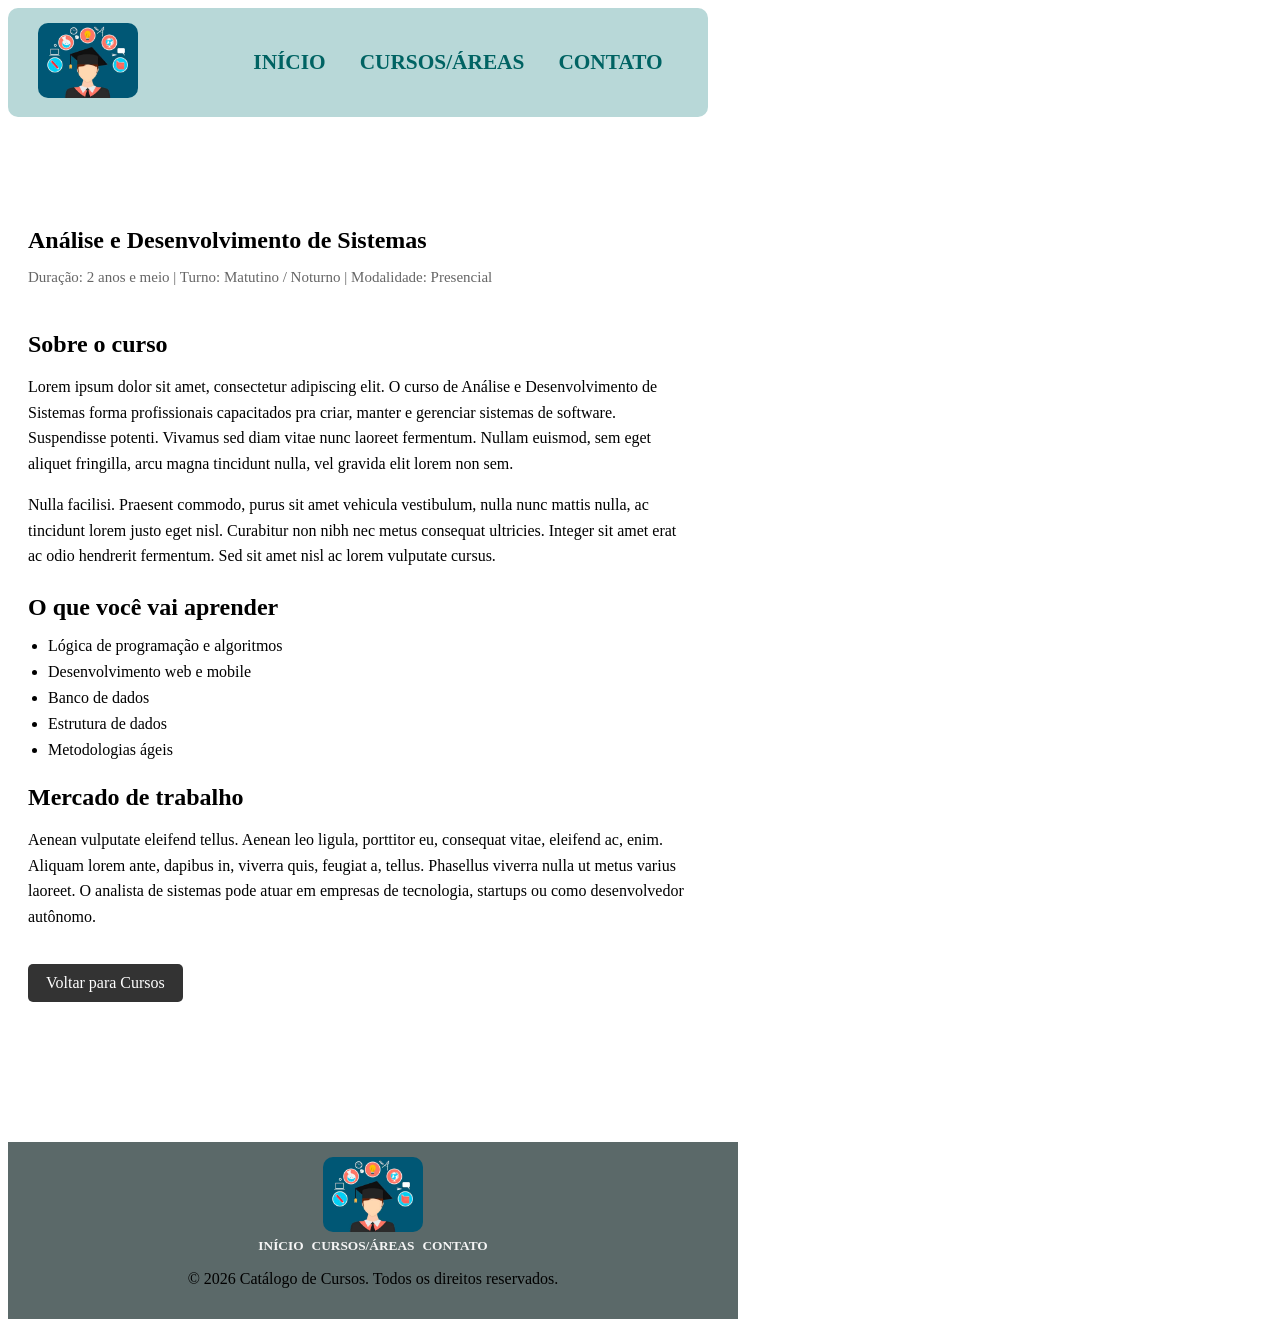
==== ads.html @ 6b718877 "feat: adiciona as páginas extendidas de cada curso e seus estilos abstratos em style.css" ====
<!DOCTYPE html>
<html lang="en">

<head>
    <meta charset="UTF-8">
    <meta name="viewport" content="width=device-width, initial-scale=1.0">
    <link rel="stylesheet" href="style.css">
    <title>Cursos - Análise de Sistemas</title>
</head>

<body>
    <section id="content">
        <nav id="navbar">
            <div class="logo">
                <img src="img/logo.jpg" alt="">
            </div>
            <div class="links">
                <a href="index.html">INÍCIO</a>
                <a href="cursos.html">CURSOS/ÁREAS</a>
                <a href="contato.html">CONTATO</a>
            </div>
        </nav>
    </section>

    <section id="curso-detalhe">
        <div class="curso-header">
            <div>
                <h1>Análise e Desenvolvimento de Sistemas</h1>
                <p class="curso-info">Duração: 2 anos e meio | Turno: Matutino / Noturno | Modalidade: Presencial</p>
            </div>
        </div>

        <div class="curso-conteudo">
            <h2>Sobre o curso</h2>
            <p>Lorem ipsum dolor sit amet, consectetur adipiscing elit. O curso de Análise e Desenvolvimento de
                Sistemas forma profissionais capacitados pra criar, manter e gerenciar sistemas de software. Suspendisse
                potenti. Vivamus sed diam vitae nunc laoreet fermentum. Nullam euismod, sem eget aliquet fringilla, arcu
                magna tincidunt nulla, vel gravida elit lorem non sem.</p>

            <p>Nulla facilisi. Praesent commodo, purus sit amet vehicula vestibulum, nulla nunc mattis nulla, ac
                tincidunt lorem justo eget nisl. Curabitur non nibh nec metus consequat ultricies. Integer sit amet erat
                ac odio hendrerit fermentum. Sed sit amet nisl ac lorem vulputate cursus.</p>

            <h2>O que você vai aprender</h2>
            <ul>
                <li>Lógica de programação e algoritmos</li>
                <li>Desenvolvimento web e mobile</li>
                <li>Banco de dados</li>
                <li>Estrutura de dados</li>
                <li>Metodologias ágeis</li>
            </ul>

            <h2>Mercado de trabalho</h2>
            <p>Aenean vulputate eleifend tellus. Aenean leo ligula, porttitor eu, consequat vitae, eleifend ac, enim.
                Aliquam lorem ante, dapibus in, viverra quis, feugiat a, tellus. Phasellus viverra nulla ut metus varius
                laoreet. O analista de sistemas pode atuar em empresas de tecnologia, startups ou como desenvolvedor
                autônomo.</p>

            <a href="cursos.html" class="btn-voltar">Voltar para Cursos</a>
        </div>
    </section>

    <section>
        <footer id="footer">
            <div class="logo">
                <img src="img/logo.jpg" alt="">
            </div>
            <div class="links">
                <a href="index.html">INÍCIO</a>
                <a href="cursos.html">CURSOS/ÁREAS</a>
                <a href="contato.html">CONTATO</a>
            </div>

            <p class="copy">© 2026 Catálogo de Cursos. Todos os direitos reservados.</p>
        </footer>
    </section>
</body>

</html>
---- style.css ----
body {
    width: 700px;
}

#content {
    display: flex;
    justify-content: center;
    margin-bottom: 50px;
}

#navbar {
    display: flex;
    justify-content: center;
    align-items: center;
    padding: 15px;
    background-color: rgb(184, 216, 216);
    border-radius: 10px;
    width: 100%;
}

#navbar .links {
    margin-left: 100px;
}

#navbar .links a {
    color: rgb(0, 99, 99);
    font-weight: 600;
    font-size: 16pt;
    padding: 15px;
    text-decoration: none;
}

#navbar .logo img {
    width: 100px;
    border-radius: 10px;
}

#navbar a:hover {
    color: rgb(0, 146, 146);
    text-decoration: underline;
}

/*conteúdo*/
.title {
    color: rgb(0, 80, 80);
}

.text-content {
    text-align: justify;
    font-size: 12pt;
    color: rgb(56, 56, 56);
}

/*footer*/
#footer {
    margin-top: 100px;
    padding: 15px;
    background-color: rgb(91, 105, 105);
    width: 100%;
        text-align: center;

}

#footer .links a {
    color: rgb(245, 245, 245);
    font-weight: 600;
    font-size: 10pt;
    padding: 2px;
    text-decoration: none;
}

#footer .logo img {
    width: 100px;
    border-radius: 10px;
}

#footer a:hover {
    color: rgb(218, 218, 218);
    text-decoration: underline;
}

/*contato*/
#contato {
    padding: 40px 20px;
    max-width: 1000px;
    margin: 0 auto;
}

#contato h1 {
    text-align: center;
    margin-bottom: 10px;
}

#contato p {
    text-align: center;
    margin-bottom: 30px;
}

.contato-container {
    display: flex;
    justify-content: space-between;
    gap: 40px;
    flex-wrap: wrap;
}

#form-contato {
    display: flex;
    flex-direction: column;
    flex: 1;
    min-width: 280px;
}

#form-contato label {
    margin-top: 15px;
    margin-bottom: 5px;
    font-weight: bold;
}

#form-contato input,
#form-contato textarea {
    padding: 10px;
    border: 1px solid #ccc;
    border-radius: 5px;
    font-size: 16px;
}

#form-contato textarea {
    height: 120px;
    resize: none;
}

#form-contato button {
    margin-top: 20px;
    padding: 12px;
    background-color: #333;
    color: #fff;
    border: none;
    border-radius: 5px;
    cursor: pointer;
    font-size: 16px;
}

#form-contato button:hover {
    background-color: #555;
}

.info-contato {
    flex: 1;
    min-width: 280px;
}

.info-contato h2 {
    margin-bottom: 15px;
}

.info-contato p {
    text-align: left;
    margin-bottom: 10px;
}

/*cursos*/
#cursos {
    padding: 40px 20px;
    max-width: 1000px;
    margin: 0 auto;
}

#cursos h1 {
    text-align: center;
    margin-bottom: 10px;
}

#cursos > p {
    text-align: center;
    margin-bottom: 30px;
}

.cursos-container {
    display: flex;
    flex-wrap: wrap;
    justify-content: center;
    gap: 25px;
}

.curso-card {
    background-color: #f4f4f4;
    border-radius: 8px;
    padding: 20px;
    width: 280px;
    box-shadow: 0 2px 6px rgba(0, 0, 0, 0.1);
}

.curso-card img {
    width: 100%;
    height: 160px;
    object-fit: cover;
    border-radius: 5px;
    margin-bottom: 15px;
}

.curso-card h2 {
    font-size: 20px;
    margin-bottom: 10px;
}

.curso-card p {
    font-size: 15px;
    margin-bottom: 15px;
}

.curso-card a {
    display: inline-block;
    background-color: #333;
    color: #fff;
    text-decoration: none;
    padding: 8px 14px;
    border-radius: 5px;
    font-size: 14px;
}

.curso-card a:hover {
    background-color: #555;
}

/*versão expandida de curso*/
#curso-detalhe {
    padding: 40px 20px;
    max-width: 900px;
    margin: 0 auto;
}

.curso-header {
    display: flex;
    align-items: center;
    gap: 25px;
    margin-bottom: 30px;
    flex-wrap: wrap;
}

.curso-header img {
    width: 250px;
    height: 180px;
    object-fit: cover;
    border-radius: 8px;
}

.curso-header h1 {
    margin-bottom: 8px;
}

.curso-info {
    color: #666;
    font-size: 15px;
}

.curso-conteudo h2 {
    margin-top: 25px;
    margin-bottom: 10px;
}

.curso-conteudo p {
    margin-bottom: 15px;
    line-height: 1.6;
}

.curso-conteudo ul {
    margin-bottom: 15px;
    padding-left: 20px;
}

.curso-conteudo li {
    margin-bottom: 8px;
}

.btn-voltar {
    display: inline-block;
    margin-top: 20px;
    background-color: #333;
    color: #fff;
    text-decoration: none;
    padding: 10px 18px;
    border-radius: 5px;
}

.btn-voltar:hover {
    background-color: #555;
}
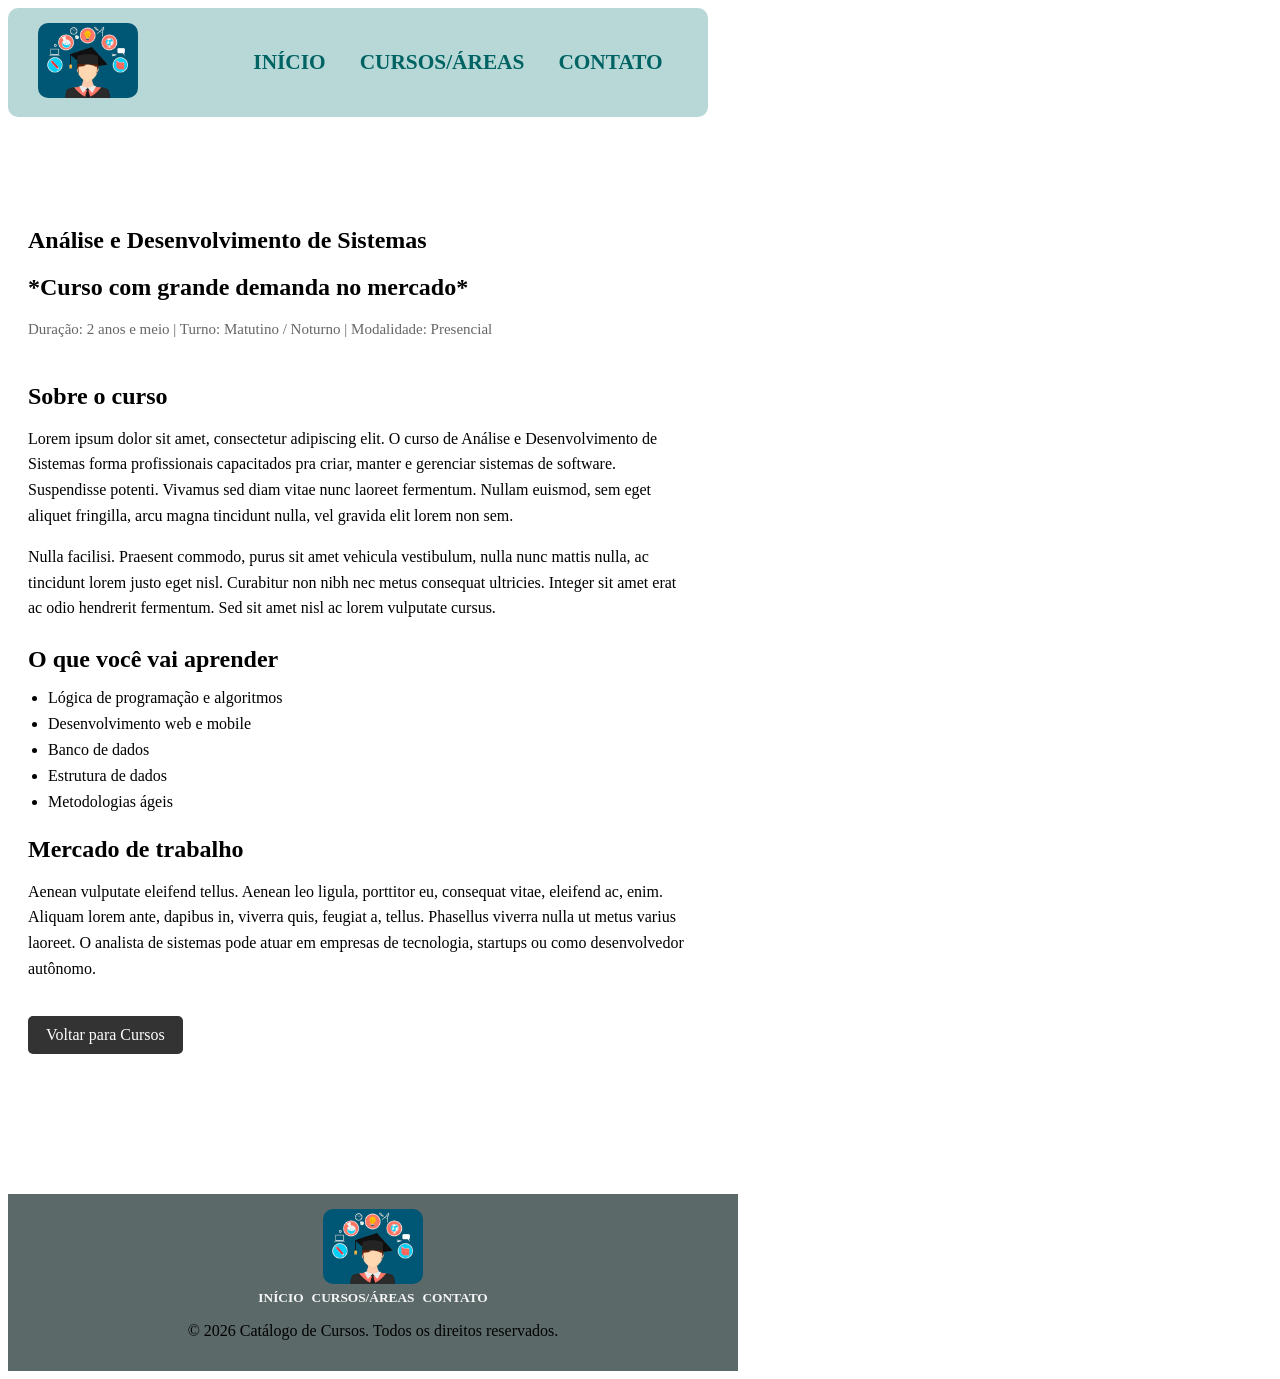
==== commit d3bad5dc: "curso: adiciona subtitulo nessa pagina expandida" ====
--- a/ads.html
+++ b/ads.html
@@ -26,6 +26,7 @@
         <div class="curso-header">
             <div>
                 <h1>Análise e Desenvolvimento de Sistemas</h1>
+                <h2>*Curso com grande demanda no mercado*</h2>
                 <p class="curso-info">Duração: 2 anos e meio | Turno: Matutino / Noturno | Modalidade: Presencial</p>
             </div>
         </div>
